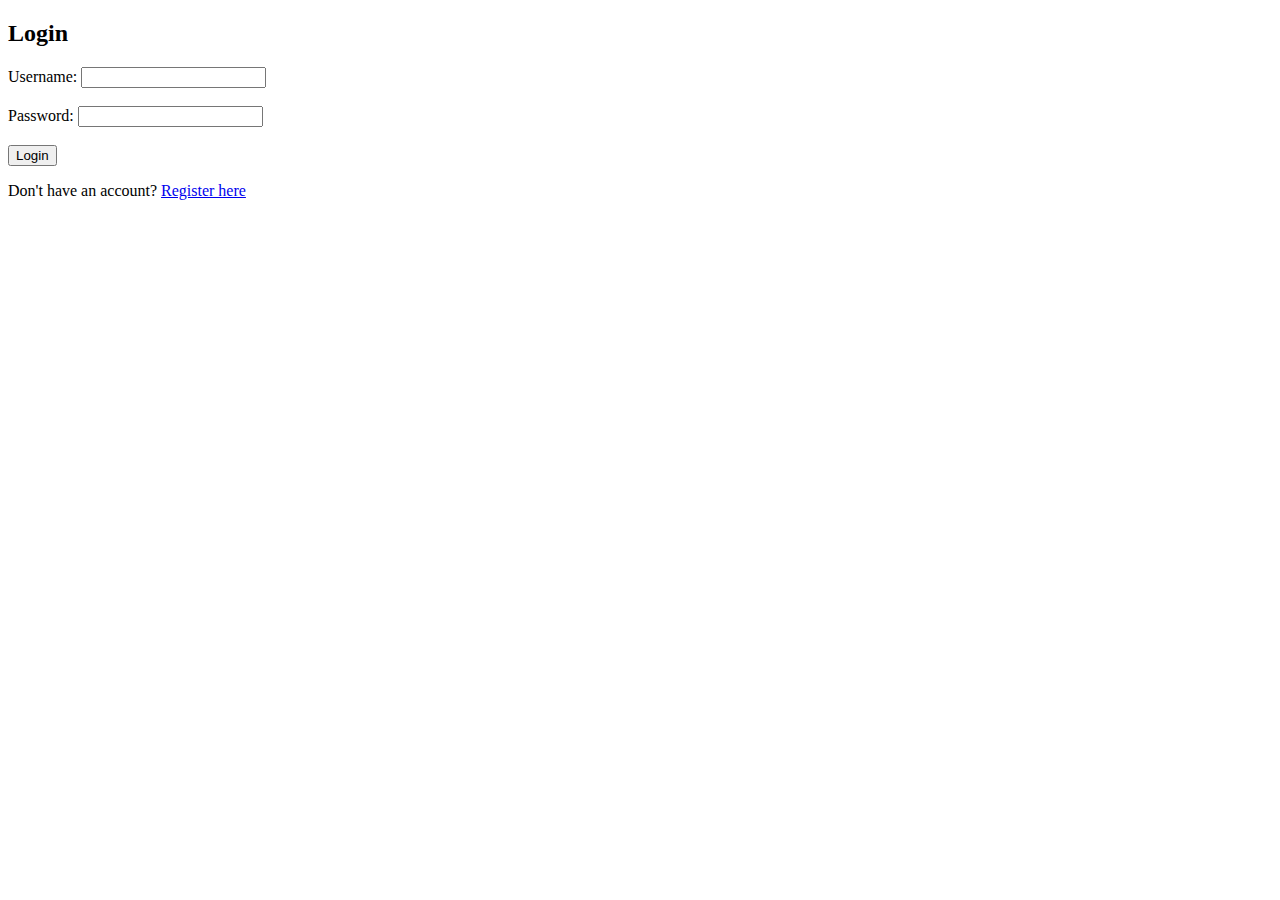
==== index.html @ ede1f1c5 "Add files via upload" ====
<!DOCTYPE html>
<html>
<head>
    <title>Login</title>
</head>
<body>
    <h2>Login</h2>
    <form action="login.php" method="post">
        <label for="login_username">Username:</label>
        <input type="text" id="login_username" name="login_username" required><br><br>
        <label for="login_password">Password:</label>
        <input type="password" id="login_password" name="login_password" required><br><br>
        <input type="submit" value="Login">
    </form>

    <p>Don't have an account? <a href="register.html">Register here</a></p>
</body>
</html>
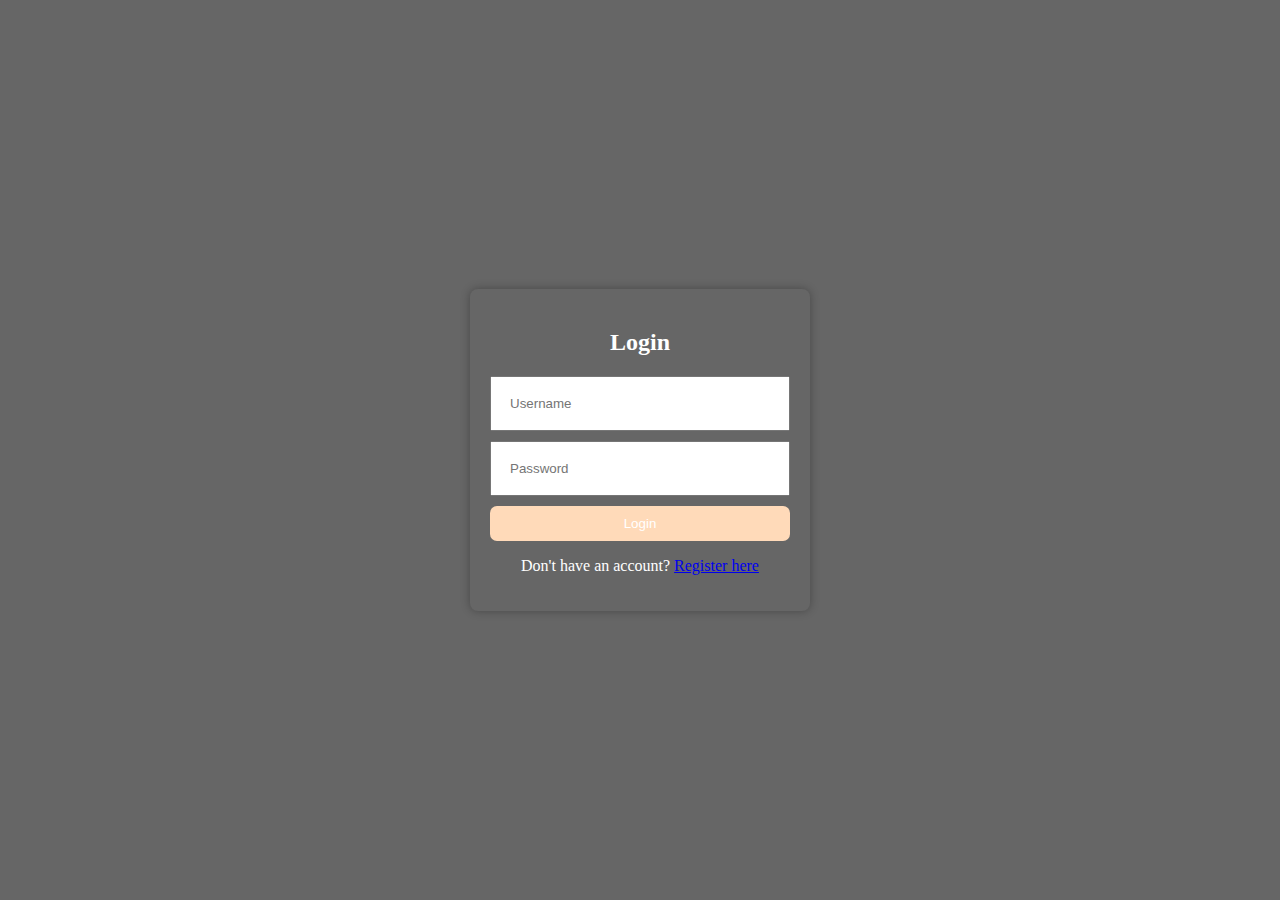
==== commit a97587b2: "modified idex" ====
--- a/index.html
+++ b/index.html
@@ -1,18 +1,96 @@
 <!DOCTYPE html>
-<html>
+<html lang="en">
 <head>
-    <title>Login</title>
+  <meta charset="UTF-8">
+  <meta name="viewport" content="width=device-width, initial-scale=1.0">
+  <title>Login Page</title>
+  <style>
+    body {
+      margin: 0;
+      padding: 0;
+      font-family: 'Playfair Display', serif;
+      background-image: url('https://images.pexels.com/photos/5864245/pexels-photo-5864245.jpeg?auto=compress&cs=tinysrgb&w=1260&h=750&dpr=2');
+      background-size: 100% 100%;
+      background-position: cover;
+      height: 100vh;
+      display: flex;
+      align-items: center;
+      justify-content: center;
+    }
+
+    body::before {
+      content: '';
+      position: absolute;
+      top: 0;
+      left: 0;
+      right: 0;
+      bottom: 0;
+      background: linear-gradient(rgba(0, 0, 0, 0.5), rgba(0, 0, 0, 0.5)); /* Add a semi-transparent gradient */
+      z-index: -1; /* Place the pseudo-element behind the content */
+    }
+
+    body:hover::before {
+  background: linear-gradient(rgba(0, 0, 0, 0.6), rgba(0, 0, 0, 0.6));
+}
+
+    .login-container {
+    box-shadow: 0 0 10px rgba(0, 0, 0, 0.3);
+      padding: 20px;
+      border-radius: 8px;
+      text-align: center;
+      width: 300px; /* Set a fixed width for the login container */
+    }
+
+    h2 {
+        color: #fff
+    }
+
+    form {
+      display: flex;
+      flex-direction: column;
+    }
+
+    input {
+      margin-bottom: 10px;
+      padding: 18px;
+      width: 100%;
+      box-sizing: border-box;
+    }
+
+    button {
+      padding: 10px;
+      background-color: peachpuff;
+      color: white;
+      border: none;
+      border-radius: 7px;
+      cursor: pointer;
+    }
+
+    button:hover {
+      background-color: green;
+    }
+
+    .register-link {
+      margin-top: 16px;
+      color: #fff;
+    }
+  </style>
 </head>
 <body>
+
+  <div class="login-container">
+    <!-- Your login form goes here -->
     <h2>Login</h2>
-    <form action="login.php" method="post">
-        <label for="login_username">Username:</label>
-        <input type="text" id="login_username" name="login_username" required><br><br>
-        <label for="login_password">Password:</label>
-        <input type="password" id="login_password" name="login_password" required><br><br>
-        <input type="submit" value="Login">
+    <form method="POST" action="">
+      <!-- Your form fields go here -->
+      <input type="text" name="login_username" placeholder="Username">
+      <input type="password" name="login_password" placeholder="Password">
+      <button type="submit">Login</button>
     </form>
 
-    <p>Don't have an account? <a href="register.html">Register here</a></p>
+    <!-- Registration link -->
+    <p class="register-link">Don't have an account? <a href="register.html">Register here</a></p>
+  </div>
+
 </body>
 </html>
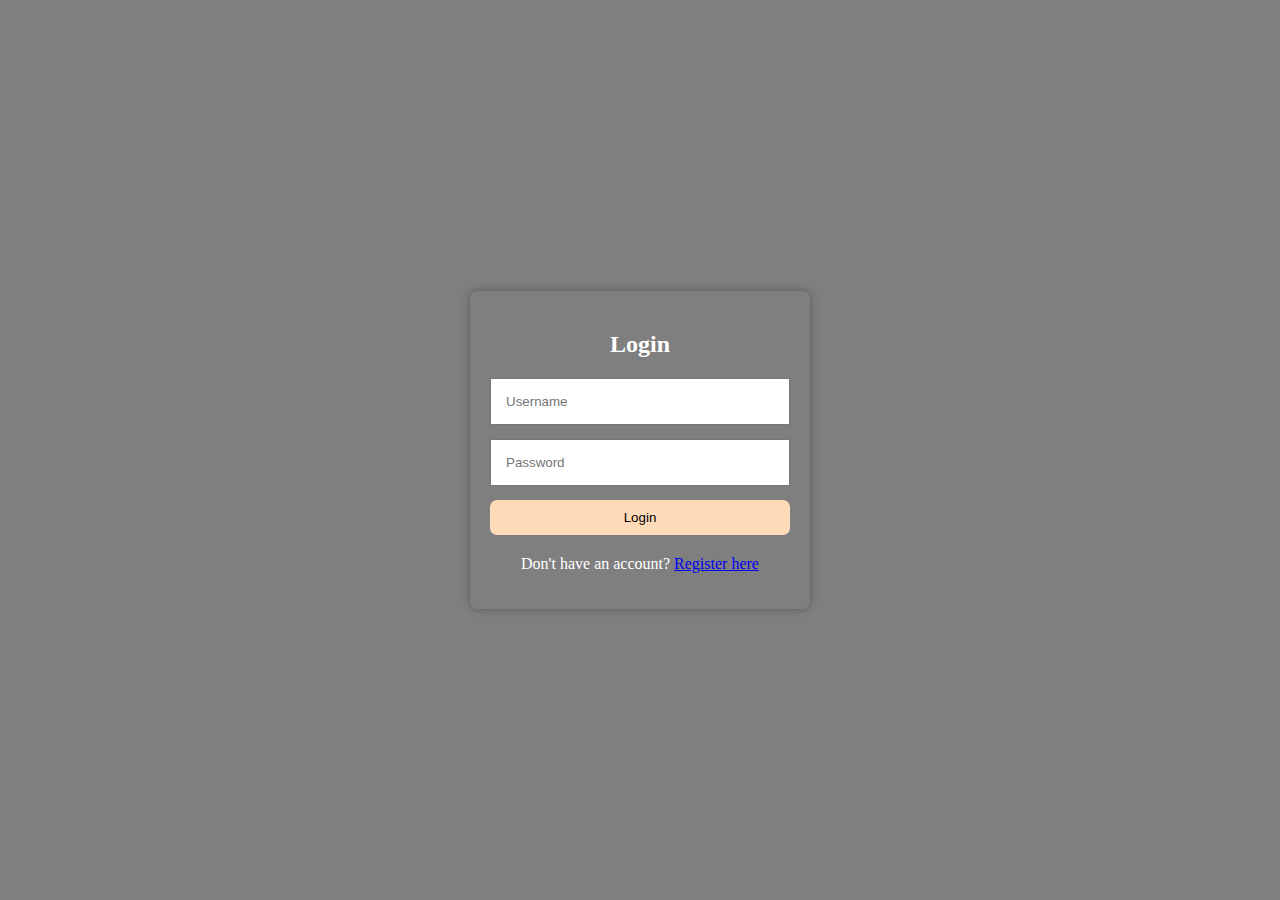
==== commit 0759dbb5: "modified" ====
--- a/index.html
+++ b/index.html
@@ -29,9 +29,7 @@
       z-index: -1; /* Place the pseudo-element behind the content */
     }
 
-    body:hover::before {
-  background: linear-gradient(rgba(0, 0, 0, 0.6), rgba(0, 0, 0, 0.6));
-}
+    
 
     .login-container {
     box-shadow: 0 0 10px rgba(0, 0, 0, 0.3);
@@ -51,8 +49,8 @@
     }
 
     input {
-      margin-bottom: 10px;
-      padding: 18px;
+      margin-bottom: 14px;
+      padding: 14px;
       width: 100%;
       box-sizing: border-box;
     }
@@ -60,7 +58,7 @@
     button {
       padding: 10px;
       background-color: peachpuff;
-      color: white;
+      color: black;
       border: none;
       border-radius: 7px;
       cursor: pointer;
@@ -71,7 +69,7 @@
     }
 
     .register-link {
-      margin-top: 16px;
+      margin-top: 20px;
       color: #fff;
     }
   </style>
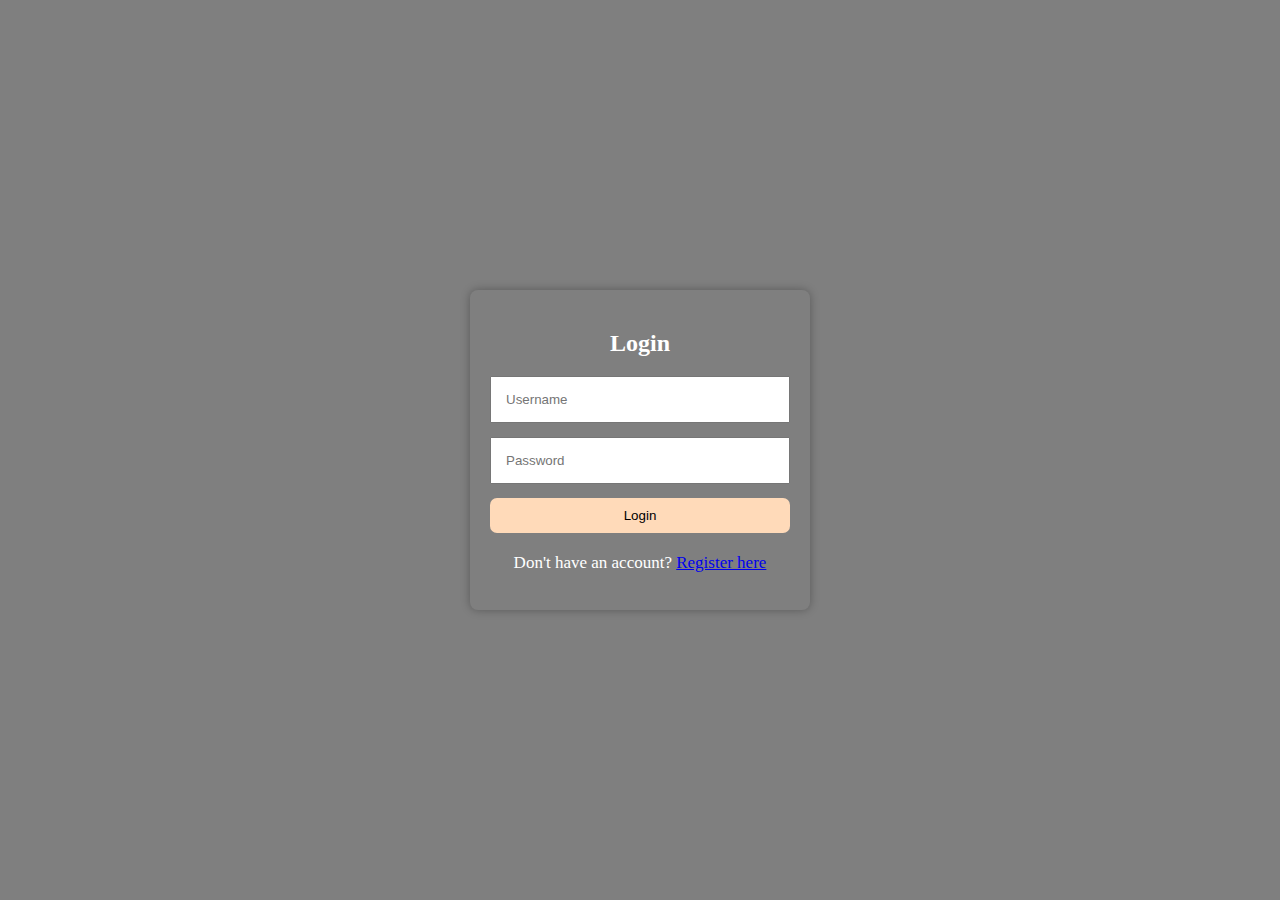
==== commit 4ad71245: "Add files via upload" ====
--- a/index.html
+++ b/index.html
@@ -1,94 +1,24 @@
 <!DOCTYPE html>
-<html lang="en">
+<html>
 <head>
-  <meta charset="UTF-8">
+    <meta charset="UTF-8">
   <meta name="viewport" content="width=device-width, initial-scale=1.0">
-  <title>Login Page</title>
-  <style>
-    body {
-      margin: 0;
-      padding: 0;
-      font-family: 'Playfair Display', serif;
-      background-image: url('https://images.pexels.com/photos/5864245/pexels-photo-5864245.jpeg?auto=compress&cs=tinysrgb&w=1260&h=750&dpr=2');
-      background-size: 100% 100%;
-      background-position: cover;
-      height: 100vh;
-      display: flex;
-      align-items: center;
-      justify-content: center;
-    }
-
-    body::before {
-      content: '';
-      position: absolute;
-      top: 0;
-      left: 0;
-      right: 0;
-      bottom: 0;
-      background: linear-gradient(rgba(0, 0, 0, 0.5), rgba(0, 0, 0, 0.5)); /* Add a semi-transparent gradient */
-      z-index: -1; /* Place the pseudo-element behind the content */
-    }
-
-    
-
-    .login-container {
-    box-shadow: 0 0 10px rgba(0, 0, 0, 0.3);
-      padding: 20px;
-      border-radius: 8px;
-      text-align: center;
-      width: 300px; /* Set a fixed width for the login container */
-    }
-
-    h2 {
-        color: #fff
-    }
-
-    form {
-      display: flex;
-      flex-direction: column;
-    }
-
-    input {
-      margin-bottom: 14px;
-      padding: 14px;
-      width: 100%;
-      box-sizing: border-box;
-    }
-
-    button {
-      padding: 10px;
-      background-color: peachpuff;
-      color: black;
-      border: none;
-      border-radius: 7px;
-      cursor: pointer;
-    }
-
-    button:hover {
-      background-color: green;
-    }
-
-    .register-link {
-      margin-top: 20px;
-      color: #fff;
-    }
-  </style>
+    <title>Login</title>
+    <link rel="stylesheet" type="text/css" href="login.css">
 </head>
 <body>
-
-  <div class="login-container">
-    <!-- Your login form goes here -->
-    <h2>Login</h2>
-    <form method="POST" action="">
-      <!-- Your form fields go here -->
-      <input type="text" name="login_username" placeholder="Username">
-      <input type="password" name="login_password" placeholder="Password">
-      <button type="submit">Login</button>
-    </form>
-
-    <!-- Registration link -->
-    <p class="register-link">Don't have an account? <a href="register.html">Register here</a></p>
-  </div>
-
-</body>
+    <div class="login-container">
+        <!-- Your login form goes here -->
+        <h2>Login</h2>
+        <form action="login.php" method="post">
+          <!-- Your form fields go here -->
+          <input type="text" name="login_username" placeholder="Username">
+          <input type="password" name="login_password" placeholder="Password">
+          <button type="submit">Login</button>
+        </form>
+    
+        <!-- Registration link -->
+        <p class="register-link">Don't have an account? <a href="register.html">Register here</a></p>
+      </div>
+    </body>
 </html>
--- a/login.css
+++ b/login.css
@@ -0,0 +1,68 @@
+    body {
+      margin: 0;
+      padding: 0;
+      font-family: 'Playfair Display', serif;
+      background-image: url('https://images.pexels.com/photos/5864245/pexels-photo-5864245.jpeg?auto=compress&cs=tinysrgb&w=1260&h=750&dpr=2');
+      background-size: 100% 100%;
+      background-position: cover;
+      height: 100vh;
+      display: flex;
+      align-items: center;
+      justify-content: center;
+    }
+
+    body::before {
+      content: '';
+      position: absolute;
+      top: 0;
+      left: 0;
+      right: 0;
+      bottom: 0;
+      background: linear-gradient(rgba(0, 0, 0, 0.5), rgba(0, 0, 0, 0.5)); /* Add a semi-transparent gradient */
+      z-index: -1; /* Place the pseudo-element behind the content */
+    }
+
+    
+
+    .login-container {
+    box-shadow: 0 0 10px rgba(0, 0, 0, 0.3);
+      padding: 20px;
+      border-radius: 8px;
+      text-align: center;
+      width: 300px; /* Set a fixed width for the login container */
+    }
+
+    h2 {
+        color: #fff
+    }
+
+    form {
+      display: flex;
+      flex-direction: column;
+    }
+
+    input {
+      margin-bottom: 14px;
+      padding: 14px;
+      width: 100%;
+      box-sizing: border-box;
+    }
+
+    button {
+      padding: 10px;
+      background-color: peachpuff;
+      color: black;
+      border: none;
+      border-radius: 7px;
+      cursor: pointer;
+    }
+
+    button:hover {
+      background-color: green;
+    }
+
+    .register-link {
+      margin-top: 20px;
+      color: #fff;
+      font-size: 17px;
+    }